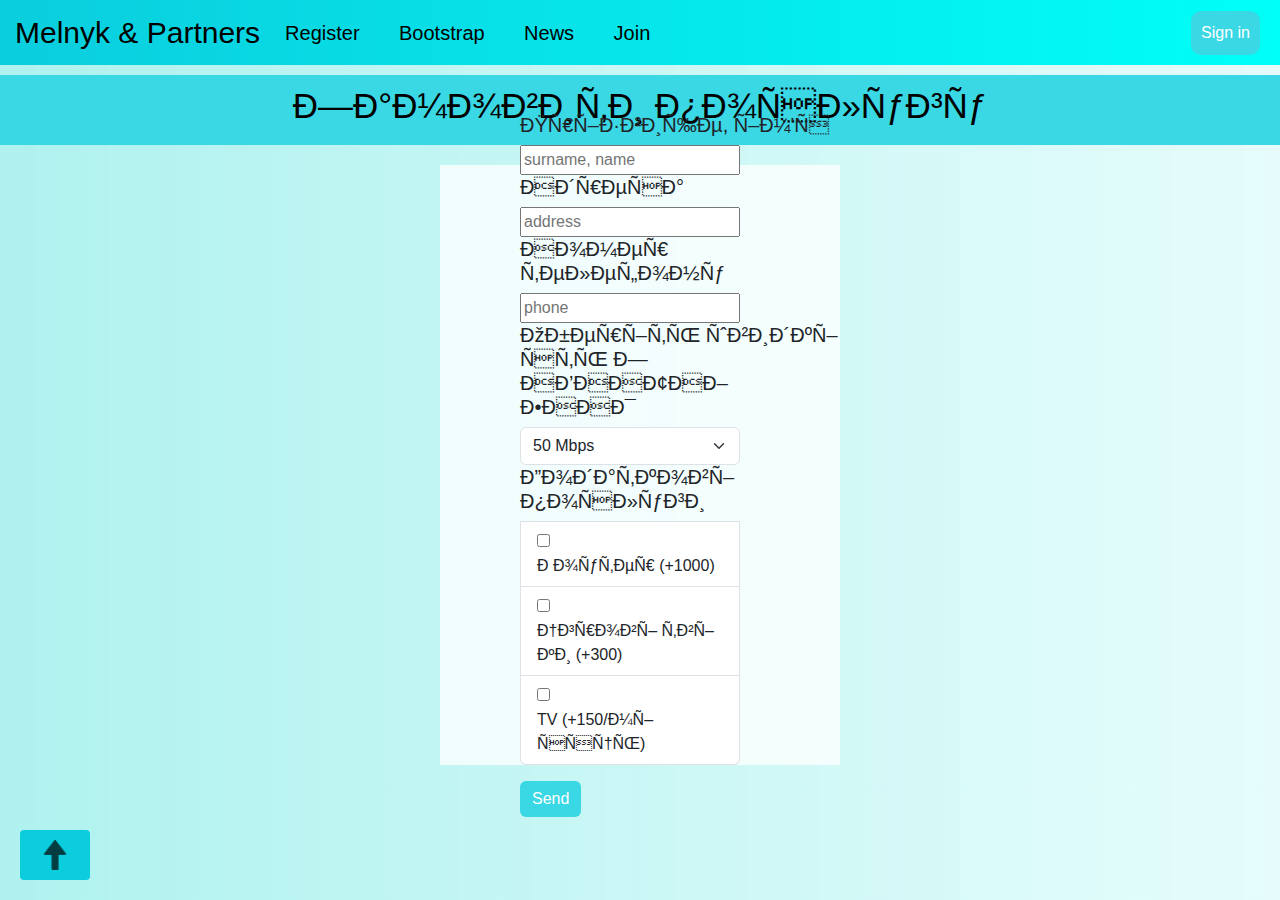
==== questioner.html @ cfc6952b "my first commit" ====
<!DOCTYPE html>
<html>

    <head>
        <metacharset="utf-8">
            <title>M & P</title>

            <link rel="stylesheet" href="https://cdn.jsdelivr.net/npm/bootstrap@5.0.0/dist/css/bootstrap.min.css">
            <link rel="stylesheet" href="styles/styles.css">
            <link rel="stylesheet" href="styles/nav.css">
            <link rel="stylesheet" href="styles/my_styles.css">
             
    </head>

    <body>
    <div class="box">
        <div class="my__container">
            <div class="box__inner" id="navigation">
                <div class="item headerr">
                    <div><a href="index.html"> <span class="text" style="font-size: 30px;">Melnyk & Partners</span> </a></div>
                </div>

                <nav>
                    <ul>
                        <li>
                            <div class="item">
                                <div class="reg">
                                    <div class="text"><a href="register.html"><span class="text">Register</span></a></div>
                                </div>
                            </div>
                        </li>
                        <li>
                            <div class="item">
                                <div class="reg">
                                    <div class="text"><a href="register.html"><span class="text">Bootstrap</span></a></div>
                                </div>
                            </div>
                        </li>
                        <li>
                            <div class="item">
                                <div class="reg">
                                    <div class="text"><a href="news.html"><span class="text">News</span></a></div>
                                </div>
                            </div>
                        </li>
                        <li>
                            <div class="item">
                                <div class="reg">
                                    <div class="text"><a href="questioner.html"><span class="text">Join</span></a></div>
                                </div>
                            </div>
                        </li>
                        <li></li>
                    </ul>
                </nav>
                <div class="item">
                    <div class="_button">
                        <div class="text_sing_in" id="signInButton">Sign in</div>
                    </div>
                </div>

            </div>
        </div>
    </div>


    <div id="modal" class="modal">
        <div class="modal-content">
            <span class="close" id="closeButton">&times;</span>
            <div class="row justify-content-center align-items-center">
            <header>
                <h1>Увійти в систему</h1>
            </header>
            <div>
                <form>
                    <div class="p-2 mb-1">
                        <div class="input-field" id="swapper">
                            <input type="text" placeholder="username" id="nameField">
                        </div>
                    </div>
                    
                    
                    <div class="p-2 mb-1">
                        <div class="input-field mt-1">
                            <input type="password" placeholder="password" id="passwordField" pattern=".{8,}" required>
                        </div>
                    </div>

                    <div class="p-1" style="margin: 0 auto;" >
                        <button type="submit" class="btn btn-primary btn-block" style="background-color: rgb(58, 215, 229); border: none;">Sign in</button>
                    </div>
                </form>
            </div>
        </div>
          </form>
        </div>
    </div>
    <script>
        document.getElementById("signInButton").addEventListener("click", function() {
          document.getElementById("modal").style.display = "block";
        });

        document.getElementById("closeButton").addEventListener("click", function() {
          document.getElementById("modal").style.display = "none";
        });

        window.addEventListener("click", function(event) {
          if (event.target == document.getElementById("modal")) {
            document.getElementById("modal").style.display = "none";
          }
        });
        </script>

        <a href="#navigation" class="scroll-to-top"> <img src="images/arrow-up.png"></a>
        
        <div class="line"></div>

        <div>
            <header>
                <h1 class="text-center">Замовити послугу</h1>
            </header>

            <div class="container-2">
                <form>
                    <div>
                        <div class="input-field">
                            <h5>Прізвище, ім'я</h5>

                            <input class="" type="text" placeholder="surname, name" id="nameField" style="width: 220px;">
                        </div>

                        <div class="input-field">
                            <h5>Адреса</h5>
                            <input class="" type="tel" placeholder="address" id="addressField" style="width: 220px;">
                        </div>

                        <div class="input-field">
                            <h5>Номер телефону</h5>
                            <input class="" type="text" placeholder="phone" id="phoneField" style="width: 220px;">
                        </div>

                        <h5>Оберіть швидкість ЗАВАНТАЖЕННЯ</h5>
                        <select class="form-select" aria-label="Default select example" style="width: 220px;">
                            <option selected>50 Mbps</option>
                            <option value="first_option">100 Mbps</option>
                            <option value="second_option">300 Mbps</option>
                            <option value="third_option">500 Mbps</option>
                            <option value="fourth_option">500+ Mbps</option>
                        </select>

                        <ul class="list-group">
                            <h5>Додаткові послуги</h5>
                            <li class="list-group-item" style="width: 220px;"><input type="checkbox" id="ch1"><label for="f1"> Роутер (+1000)</label></li>
                            <li class="list-group-item" style="width: 220px;"><input type="checkbox" id="ch1"><label for="f2"> Ігрові твіки (+300)</label></li>
                            <li class="list-group-item" style="width: 220px;"><input type="checkbox" id="ch1"><label for="f3"> TV (+150/місяць)</label></li>
                        </ul>
                        <div class="mt-3">
                            <button type="submit" class="btn btn-primary btn-block" style="background-color: rgb(58, 215, 229); border: none;">Send</button>
                        </div>

                    </div>
                </form>
            </div>    
        </div>     
       
    </body>

    </html>
---- styles/styles.css ----
body {
    background-image: url("../images/background.jpg");
    background-size: cover;
    background-repeat: no-repeat;
}

header {
    background-color: rgb(58, 215, 229);
    color: #fff;
    padding: 10px;
    text-align: center;
}

 .line {
   
    margin: 10px 0; 
}


.registration-form {
    max-width: 400px;
    padding: 20px;
    background-color: #fff;
    border-radius: 5px;
    box-shadow: 0 0 10px rgba(0,0,0,0.1);
}

.container {
    max-width: 800px;
    margin: 20px auto;
    padding: 20px;
    background-color: #fff;
    border: 1px solid #ccc;
    border-radius: 5px;
}
h1 {
    font-size: 24px;
}

p {
    font-size: 16px;
}




.menu {
    position: absolute;

}

.menu ul {
    list-style: none;
    padding: 0;
}

.menu ul li a {
    text-decoration: none;
    color: #333;
}

.submenu {
    display: none;
    position: relative;
    top: 100%;
    left: 0;
    background-color: #fff;
    border: 1px solid #ccc;
}

.menu ul li:hover .submenu {
    display: block;
}

.submenu li {
    display: block;
    width: 100px;
}

.submenu li a {
    text-decoration: none;
    color: #333;
}   

.scroll-to-top {
    display: block;
    position: fixed;
    bottom: 20px;
    left: 20px;
    z-index: 99;
    border: none;
    background-color: rgba(0, 123, 255, 0.5); 
    color: rgba(255, 255, 255, 0.7); 
    padding: 10px 20px;
    border-radius: 4px;
    cursor: pointer;
}

.scroll-to-top img {
    width: 30px; 
    height: auto;
    opacity: 0.7;
}

.container-2 {
    display: flex;
    justify-content: center;
    align-items: center; 
    height: 100vh; 
    max-width: 400px;
    max-height: 600px;
    margin: 20px auto;
    background-color: rgba(255, 255, 255, 0.768);   
    padding-left: 80px;
}
---- styles/nav.css ----
* {
    box-sizing: border-box;
    font-family: Arial;
}

body {
    background: linear-gradient(90deg, rgba(48, 221, 213, 0.388) 0%, rgba(175, 247, 245, 0.316) 100%);
    margin: 0;
}

.my__container {
    margin: 0;
    margin-bottom: 10px;
}

.box {
    background: rgb(11,205,221);
    background: linear-gradient(90deg, rgba(11,205,221,1) 0%, rgba(0,255,248,1) 100%);
}
.box__inner {
   
    margin: 0px;
    padding: 10px;
    display: flex;
    align-items: center;
    
}

.item {
    display: flex;
    justify-content: center;
    align-items: center;
    padding-right: 15px;
    box-sizing: border-box;
}

.text {
    font-size: 20px;
    font-family: sans-serif;
    text-transform: capitalize;
    padding-left: 5px;
    text-decoration: none;
    color: #000;
}

h1 {
    text-decoration: none;
    font-size: 35px;
    color: #000;
}

a {
    text-decoration: none;
    color: #000;
}

.dropdown .dropdown-child a {
    text-decoration: none;
    color: #000;
}


.mainmenubtn {
    border: none;
    cursor: pointer;
}

.dropdown {
    position: relative;
    display: inline-block;
    margin-right: 20px;
}
.dropdown-child {
    display: none;
    background: rgb(11,205,221);
    background: linear-gradient(90deg, rgba(0,255,248,1) 0%, rgba(11,205,221,1) 100%);
    width: auto;
    position: absolute;
}
.dropdown-child a {
    color: #000;
    padding: 20px;
    text-decoration: none;
    display: block;
}
.dropdown:hover .dropdown-child {
    display: block;
}
---- styles/my_styles.css ----
.scroll-to-top {
    display: block;
    position: fixed;
    bottom: 20px;
    left: 20px;
    z-index: 99;
    border: none;
    background: rgb(11,205,221);
    color: rgba(255, 255, 255, 0.7); 
    padding: 10px 20px;
    border-radius: 4px;
    cursor: pointer;
}

.scroll-to-top img {
    width: 30px; 
    height: auto;
    opacity: 0.7;
}

.picture-container {
    display: flex;
    align-items: center;
    justify-content: center;
    margin: 50px auto;
    max-width: 840px;
    height: 50vh;
    background: linear-gradient(-45deg, transparent 72px, rgb(58, 215, 229) 0);
    position: relative; 
}

.picture-container p {
    margin: 0; 
    transition: opacity 0.3s;
}

.picture-container:hover p {
    opacity: 0; 
}

.picture-container:hover {
    background-image: url("../images/router.jpg");
    background-size: cover;
    background-repeat: no-repeat;
}

.search-container {
    display: flex;
    max-width: 300px; 
    margin: 0 auto;
}

.search-container input[type="text"] {
    flex: 1; 
    padding: 10px;
    border: 1px solid #ccc;
    font-size: 16px;
    outline: none;
}

.search-container button[type="submit"] {
    padding: 10px 20px;
    background-color: rgb(58, 215, 229);
    color: white;
    border: none;
    font-size: 16px;
    cursor: pointer;
}

.search-container button[type="submit"]:hover {
    background-color: rgb(18, 161, 174);
}

.information__container {
    text-align: center;
    border: 1px solid #ccc;
    max-width: 840px;
    margin: 0px auto;
    background-color: rgb(58, 215, 229);
    margin-bottom: 40px;
}

.submit__btn {
    margin-left: 40px;
    height: 10px;
}


._button {
    position: absolute;
    margin-right: 10px;
    background-color:rgb(58, 215, 229);
    color: #fff;
    border:none; 
    border-radius:10px; 
    right: 10px;
    min-height:30px; 
    max-width: 130px;
}

._button:hover {
    background-color:rgb(0, 234, 255);
    transition: 0.7s;
  }

._button:focus {
    outline-color: transparent;
    outline-style:solid;
    box-shadow: 0 0 0 4px rgb(0, 234, 255);
}

.text_sing_in {
    display: flex;
    padding: 10px;
    justify-content: center;
    cursor: pointer;
}

.modal {
    display: none;
    position: fixed;
    z-index: 1;
    left: 0;
    top: 0;
    width: 100%;
    height: 100%;
    overflow: auto;
    background-color: rgba(0,0,0,0.7);
}
.modal-content {
    background-color: #f4f4f4;
    margin: 15% auto;
    padding: 20px;
    width: 50%;
    max-width: 400px;
}

ul {
  list-style-type: none;
  margin: 0;
  padding: 0;
}

li {
  display: inline-block;
  margin-right: 10px;
}
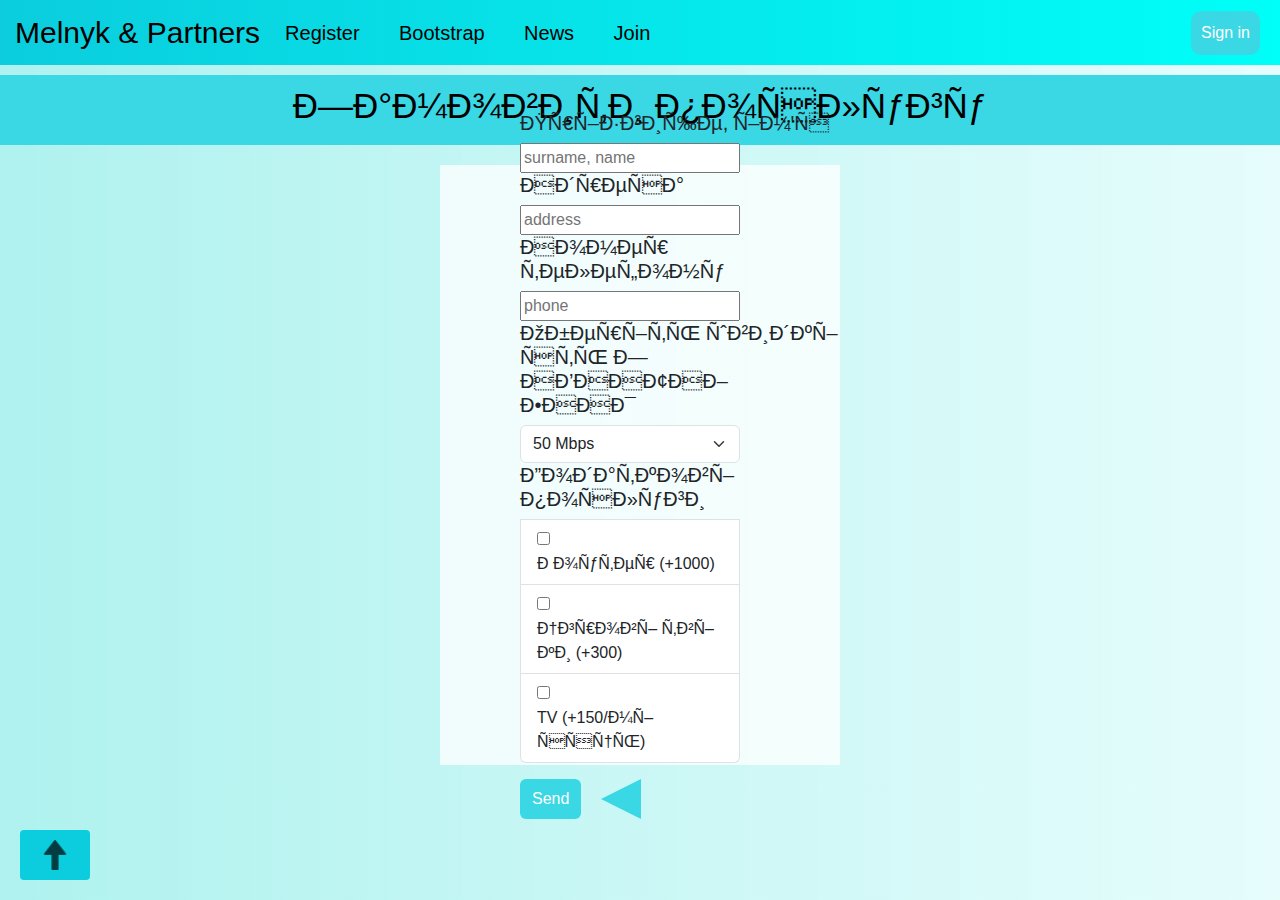
==== commit 434ef146: "add animation to the questioner page" ====
--- a/questioner.html
+++ b/questioner.html
@@ -9,6 +9,8 @@
             <link rel="stylesheet" href="styles/styles.css">
             <link rel="stylesheet" href="styles/nav.css">
             <link rel="stylesheet" href="styles/my_styles.css">
+            <!-- <link rel="stylesheet" href="styles/modal_window.css"> -->
+            <link rel="stylesheet" href="styles/media.css">
              
     </head>
 
@@ -154,8 +156,9 @@
                             <li class="list-group-item" style="width: 220px;"><input type="checkbox" id="ch1"><label for="f2"> Ігрові твіки (+300)</label></li>
                             <li class="list-group-item" style="width: 220px;"><input type="checkbox" id="ch1"><label for="f3"> TV (+150/місяць)</label></li>
                         </ul>
-                        <div class="mt-3">
+                        <div class="mt-3" style="display: flex;">
                             <button type="submit" class="btn btn-primary btn-block" style="background-color: rgb(58, 215, 229); border: none;">Send</button>
+                            <div class="arrow"></div>
                         </div>
 
                     </div>
--- a/styles/styles.css
+++ b/styles/styles.css
@@ -115,3 +115,14 @@
     background-color: rgba(255, 255, 255, 0.768);   
     padding-left: 80px;
 }
+
+.arrow {
+    position: relative;
+    width: 0;
+    height: 0;
+    border-top: 20px solid transparent;
+    border-bottom: 20px solid transparent;
+    border-right: 40px solid rgb(58, 215, 229);
+    animation: bounce 2s infinite;
+    margin: 0 0 0 20px;
+}--- a/styles/modal_window.css
+++ b/styles/modal_window.css
@@ -0,0 +1,58 @@
+.modal {
+  display: none;
+  position: fixed;
+  top: 0;
+  left: 0;
+  width: 100%;
+  height: 100%;
+  background-color: rgba(0, 0, 0, 0.7);
+  z-index: 1;
+}
+
+.modal-content {
+  background-color: #fff;
+  margin: 10% auto;
+  padding: 20px;
+  width: 50%;
+  box-shadow: 0 4px 8px 0 rgba(0, 0, 0, 0.2);
+  position: relative;
+}
+
+.close {
+  position: absolute;
+  top: 0;
+  right: 0;
+  padding: 10px;
+  cursor: pointer;
+}
+
+form {
+  text-align: center;
+}
+
+label {
+  display: block;
+  margin: 10px 0;
+}
+
+input[type="text"],
+input[type="password"],
+input[type="submit"] {
+  width: 100%;
+  padding: 10px;
+  margin: 5px 0;
+}
+
+input[type="submit"] {
+  background-color: #007bff;
+  color: #fff;
+  cursor: pointer;
+}
+
+.signin-button {
+  cursor: pointer;
+}
+
+.signin-button:hover ~ .modal {
+  display: block;
+}
--- a/styles/media.css
+++ b/styles/media.css
@@ -0,0 +1,43 @@
+@media (max-width: 768px) {
+    li {
+        display: block;
+        margin-bottom: 10px;
+    }
+    .headerr {
+        width: 400px;
+    }
+
+}
+
+@media (max-width: 660px) {
+    .headerr {
+        width: 330px;
+    }
+
+}
+
+@media (max-width: 568px) {
+    .headerr {
+        max-width: 200px;
+    }
+
+}
+
+@media (max-width: 378px) {
+    .headerr {
+        max-width: 120px;
+    }
+
+}
+
+@keyframes bounce {
+  0%, 20%, 50%, 80%, 100% {
+    transform: translateX(0);
+  }
+  40% {
+    transform: translateX(-20px);
+  }
+  60% {
+    transform: translateX(-10px);
+  }
+}